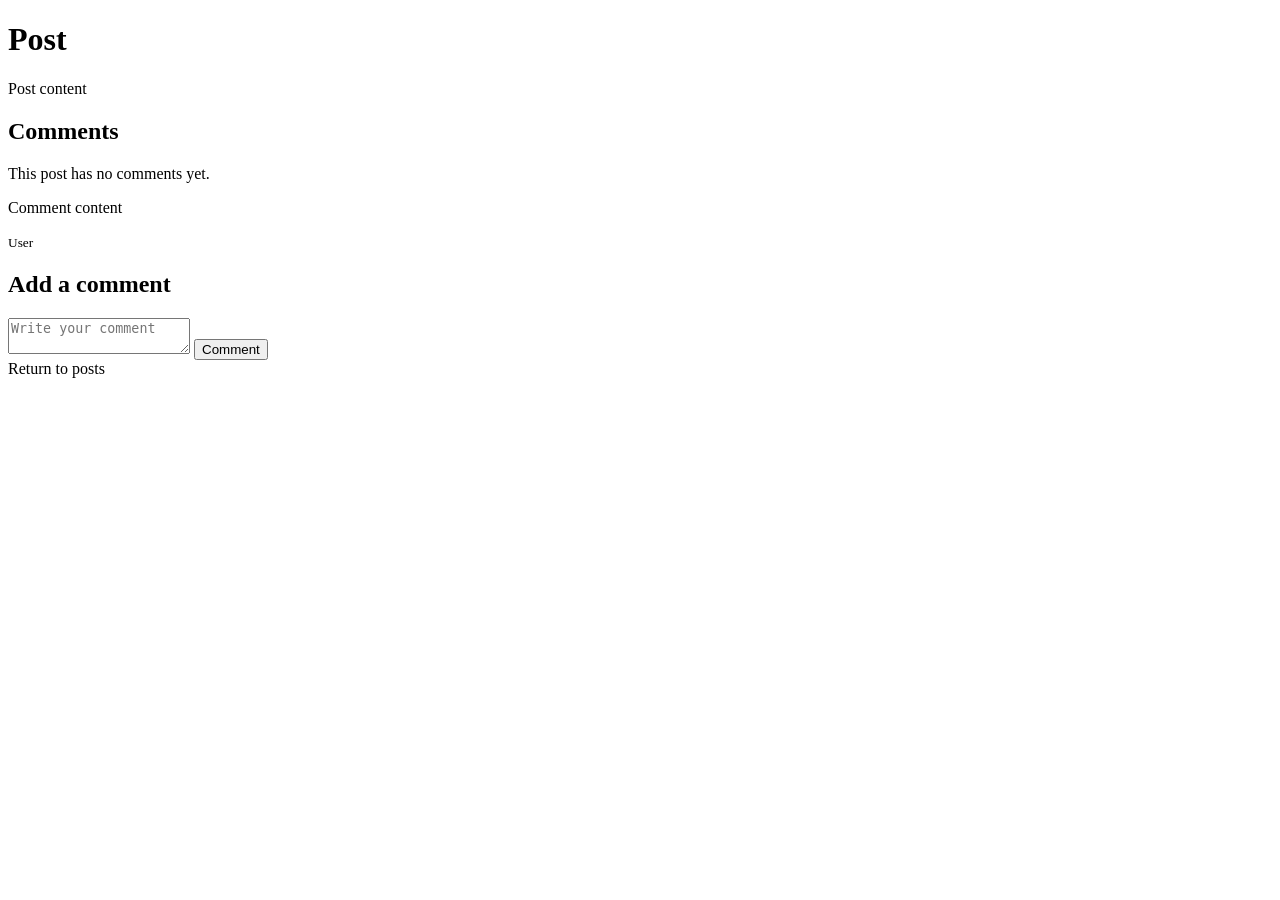
==== src/main/resources/templates/comments/index.html @ 90a4ed4e "added basic comments feature" ====
<!DOCTYPE html>
<html lang="en" xmlns:th="http://www.thymeleaf.org">
<head>
    <meta charset="UTF-8">
    <title>Post comments</title>
</head>

<body>
<h1>Post</h1>

<article>
    <p th:text="${post.content}">Post content</p>
</article>

<h2>Comments</h2>

<p th:if="${#lists.isEmpty(comments)}">
    This post has no comments yet.
</p>

<div th:each="existingComment : ${comments}">
    <p th:text="${existingComment.content}">Comment content</p>

    <small>
        User <span th:text="${existingComment.userId}"></span>
    </small>
</div>

<h2>Add a comment</h2>

<form
        method="post"
        th:action="@{/posts/{postId}/comments(postId=${post.id})}"
        th:object="${comment}"
>
        <textarea
                th:field="*{content}"
                placeholder="Write your comment"
                required
        ></textarea>

    <button type="submit">Comment</button>
</form>

<a th:href="@{/posts}">Return to posts</a>
</body>
</html>
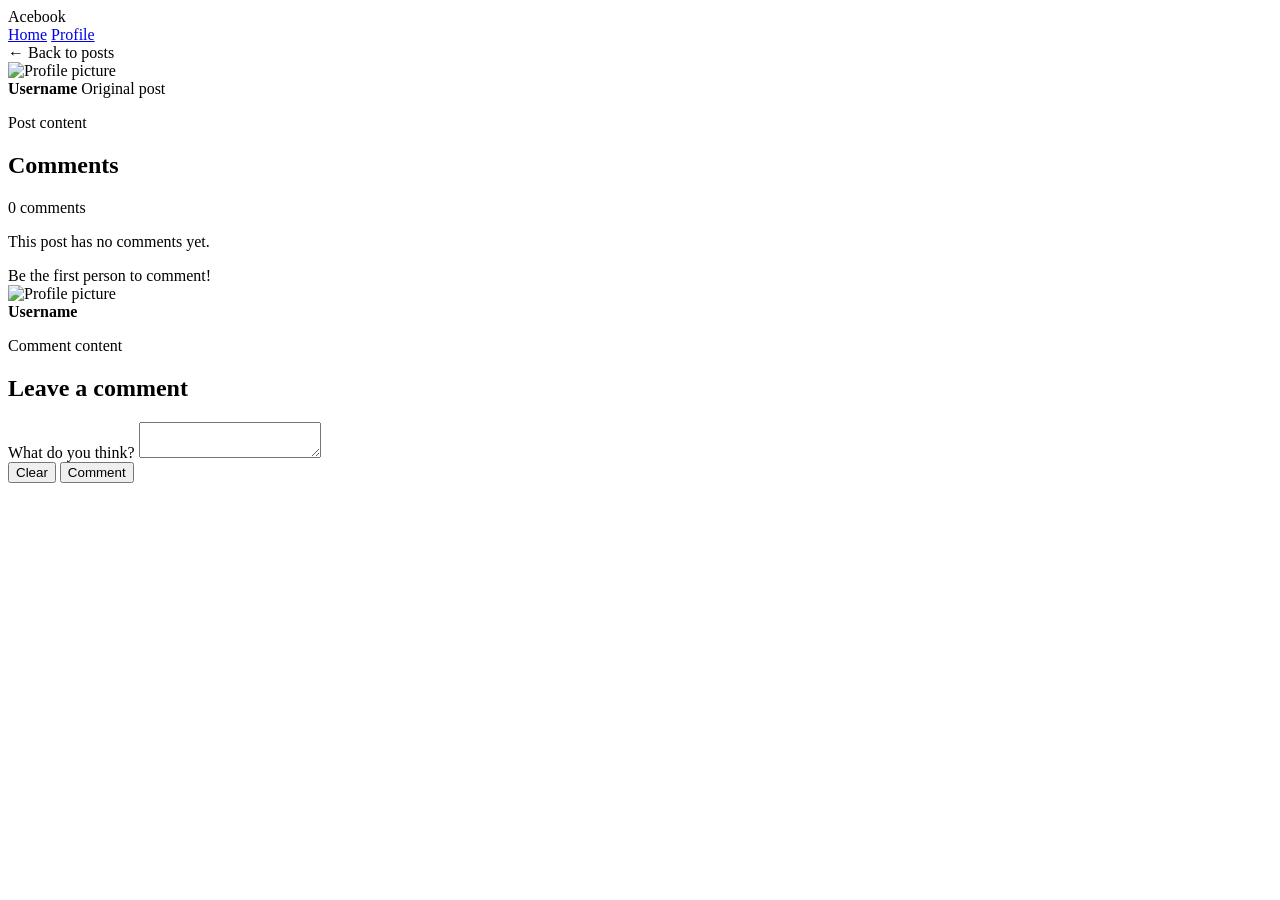
==== commit 664d2fc2: "overall html updates - connected comment page and added basic image url adder" ====
--- a/src/main/resources/templates/comments/index.html
+++ b/src/main/resources/templates/comments/index.html
@@ -1,47 +1,214 @@
 <!DOCTYPE html>
+
 <html lang="en" xmlns:th="http://www.thymeleaf.org">
+
 <head>
     <meta charset="UTF-8">
-    <title>Post comments</title>
+    <meta name="viewport" content="width=device-width, initial-scale=1.0">
+
+
+    <title>Acebook - Comments</title>
+
+    <link rel="stylesheet" href="/main.css">
+
+
 </head>
 
 <body>
-<h1>Post</h1>
-
-<article>
-    <p th:text="${post.content}">Post content</p>
-</article>
-
-<h2>Comments</h2>
-
-<p th:if="${#lists.isEmpty(comments)}">
-    This post has no comments yet.
-</p>
-
-<div th:each="existingComment : ${comments}">
-    <p th:text="${existingComment.content}">Comment content</p>
-
-    <small>
-        User <span th:text="${existingComment.userId}"></span>
-    </small>
-</div>
-
-<h2>Add a comment</h2>
-
-<form
-        method="post"
-        th:action="@{/posts/{postId}/comments(postId=${post.id})}"
-        th:object="${comment}"
->
-        <textarea
-                th:field="*{content}"
-                placeholder="Write your comment"
-                required
-        ></textarea>
-
-    <button type="submit">Comment</button>
-</form>
-
-<a th:href="@{/posts}">Return to posts</a>
+
+<!-- Navigation bar -->
+
+<nav class="navbar">
+
+
+    <div class="navbar-content">
+
+        <div class="logo">
+            Acebook
+        </div>
+
+        <div class="navigation-links">
+            <a href="/posts">Home</a>
+            <a href="/profile">Profile</a>
+        </div>
+
+    </div>
+
+</nav>
+
+<!-- Main content -->
+
+<main class="main-container comments-container">
+
+
+    <!-- Back to posts -->
+    <a th:href="@{/posts}" class="back-link">
+        ← Back to posts
+    </a>
+
+
+    <!-- Original post -->
+    <section class="post-card comment-post">
+
+        <div class="post-header">
+
+            <div class="avatar">
+
+                <img
+                        th:src="${userRepository.findById(post.userId).get().profilePictureUrl}"
+                        alt="Profile picture"
+                >
+
+            </div>
+
+            <div class="post-user">
+
+                <strong
+                        th:text="${userRepository.findById(post.userId).get().username}">
+                    Username
+                </strong>
+
+                <span>Original post</span>
+
+            </div>
+
+        </div>
+
+        <div class="post-content">
+
+            <p th:text="${post.content}">
+                Post content
+            </p>
+
+        </div>
+
+    </section>
+
+
+    <!-- Comments -->
+    <section class="comments-section">
+
+        <div class="section-header">
+
+            <h1>Comments</h1>
+
+            <span th:text="${#lists.size(comments)} + ' comments'">
+            0 comments
+        </span>
+
+        </div>
+
+
+        <!-- No comments -->
+        <div
+                class="no-comments"
+                th:if="${#lists.isEmpty(comments)}"
+        >
+
+            <p>
+                This post has no comments yet.
+            </p>
+
+            <span>
+            Be the first person to comment!
+        </span>
+
+        </div>
+
+
+        <!-- Existing comments -->
+        <div class="comment-list">
+
+            <article
+                    class="comment-card"
+                    th:each="existingComment : ${comments}"
+            >
+
+                <!-- User's profile picture -->
+                <div class="comment-avatar">
+
+                    <img
+                            th:src="${userRepository.findById(existingComment.userId).get().profilePictureUrl}"
+                            alt="Profile picture"
+                    >
+
+                </div>
+
+
+                <!-- Comment -->
+                <div class="comment-body">
+
+                    <div class="comment-header">
+
+                        <strong
+                                th:text="${userRepository.findById(existingComment.userId).get().username}">
+                            Username
+                        </strong>
+
+                    </div>
+
+                    <p th:text="${existingComment.content}">
+                        Comment content
+                    </p>
+
+                </div>
+
+            </article>
+
+        </div>
+
+    </section>
+
+
+    <!-- Add comment -->
+    <section class="add-comment card">
+
+        <h2>Leave a comment</h2>
+
+        <form
+                method="post"
+                th:action="@{/posts/{postId}/comments(postId=${post.id})}"
+                th:object="${comment}"
+        >
+
+            <div class="form-group">
+
+                <label for="content">
+                    What do you think?
+                </label>
+
+                <textarea
+                        id="content"
+                        th:field="*{content}"
+                        placeholder="Write a comment..."
+                        required>
+            </textarea>
+
+            </div>
+
+            <div class="form-buttons">
+
+                <input
+                        type="reset"
+                        value="Clear"
+                        class="button button-secondary"
+                >
+
+                <button
+                        type="submit"
+                        class="button button-primary"
+                >
+                    Comment
+                </button>
+
+            </div>
+
+        </form>
+
+    </section>
+
+
+</main>
+
 </body>
-</html>+</html>
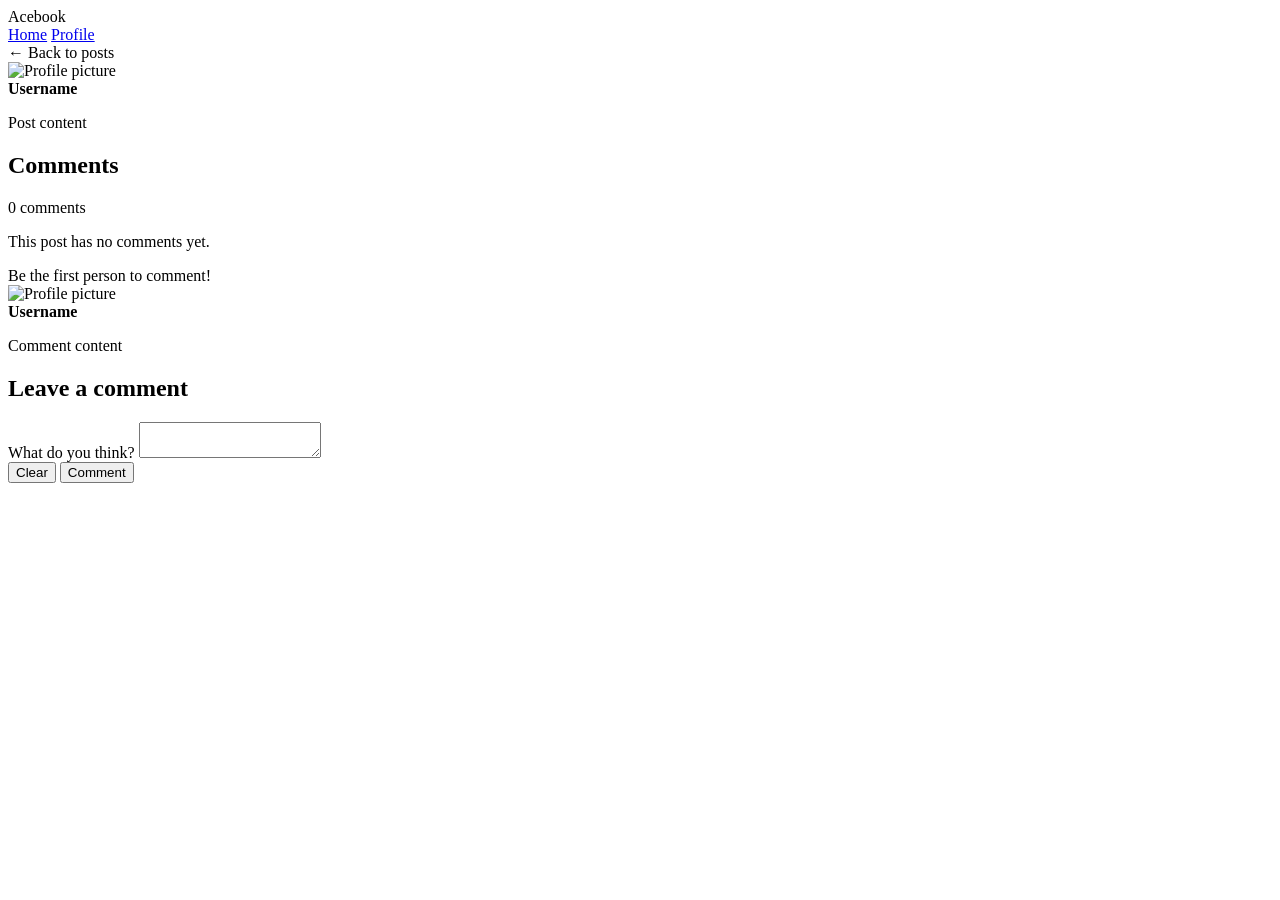
==== commit bbb2a10f: "Add timestamp to comments" ====
--- a/src/main/resources/templates/comments/index.html
+++ b/src/main/resources/templates/comments/index.html
@@ -68,7 +68,7 @@
                     Username
                 </strong>
 
-                <span>Original post</span>
+                <span th:text="'Original post - ' + ${#temporals.format(post.dateTime, 'dd/MM/yyyy HH:mm')}"></span>
 
             </div>
 
@@ -144,6 +144,10 @@
                                 th:text="${userRepository.findById(existingComment.userId).get().username}">
                             Username
                         </strong>
+<!--                        This needs styled -->
+                        <span
+                                th:text="${#temporals.format(existingComment.createdAt, 'dd/MM/yyyy HH:mm')}">
+                        </span>
 
                     </div>
 
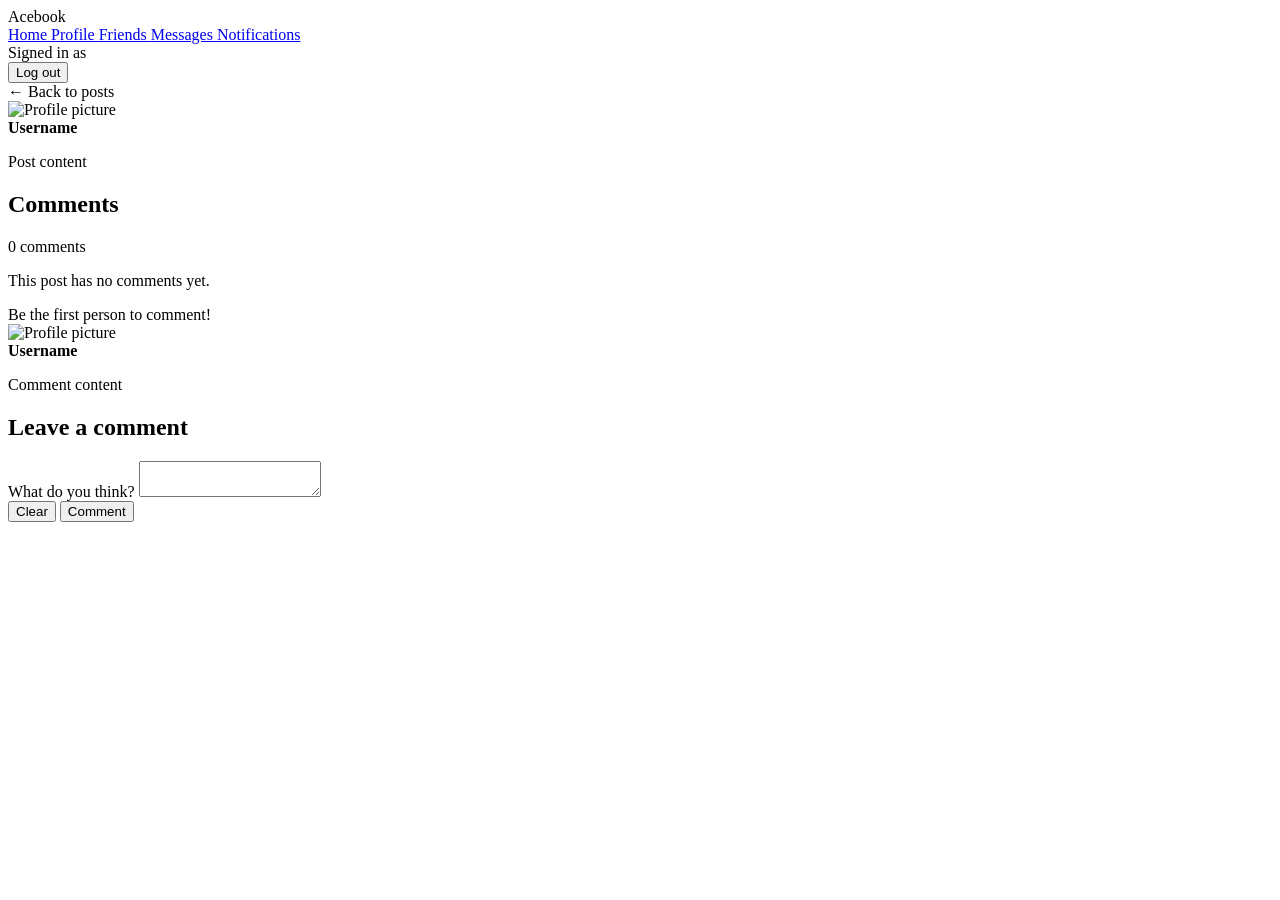
==== commit 017650de: "splash-screen added and overall cleanup completed" ====
--- a/src/main/resources/templates/comments/index.html
+++ b/src/main/resources/templates/comments/index.html
@@ -1,6 +1,7 @@
 <!DOCTYPE html>
 
-<html lang="en" xmlns:th="http://www.thymeleaf.org">
+<html lang="en" xmlns:th="http://www.thymeleaf.org"
+      xmlns:sec="https://www.thymeleaf.org/thymeleaf-extras-springsecurity5">
 
 <head>
     <meta charset="UTF-8">
@@ -28,26 +29,75 @@
         </div>
 
         <div class="navigation-links">
-            <a href="/posts">Home</a>
-            <a href="/profile">Profile</a>
+
+            <a href="/posts">
+                Home
+            </a>
+
+            <a href="/profile">
+                Profile
+            </a>
+
+            <a href="/friends" id="friends_button">
+                Friends
+            </a>
+
+            <a href="/messages">
+                Messages
+            </a>
+
+            <a href="/notifications" class="notification-nav-link">
+                Notifications
+
+                <span
+                        th:if="${unreadCount > 0}"
+                        class="notification-dot">
+            </span>
+
+            </a>
+
+            <div
+                    sec:authorize="isAuthenticated()"
+                    class="user-info"
+                    id="greeting">
+
+                <span>Signed in as</span>
+
+                <strong
+                        sec:authentication="principal.attributes['email']">
+                </strong>
+
+            </div>
+
+            <form th:action="@{/logout}" method="post">
+
+                <button
+                        type="submit"
+                        class="logout-button">
+
+                    Log out
+
+                </button>
+
+            </form>
+
         </div>
 
     </div>
 
+
 </nav>
 
-<!-- Main content -->
 
 <main class="main-container comments-container">
 
 
-    <!-- Back to posts -->
+
     <a th:href="@{/posts}" class="back-link">
         ← Back to posts
     </a>
 
 
-    <!-- Original post -->
     <section class="post-card comment-post">
 
         <div class="post-header">
@@ -85,7 +135,6 @@
     </section>
 
 
-    <!-- Comments -->
     <section class="comments-section">
 
         <div class="section-header">
@@ -99,7 +148,6 @@
         </div>
 
 
-        <!-- No comments -->
         <div
                 class="no-comments"
                 th:if="${#lists.isEmpty(comments)}"
@@ -116,7 +164,6 @@
         </div>
 
 
-        <!-- Existing comments -->
         <div class="comment-list">
 
             <article
@@ -124,7 +171,7 @@
                     th:each="existingComment : ${comments}"
             >
 
-                <!-- User's profile picture -->
+
                 <div class="comment-avatar">
 
                     <img
@@ -134,8 +181,6 @@
 
                 </div>
 
-
-                <!-- Comment -->
                 <div class="comment-body">
 
                     <div class="comment-header">
@@ -144,7 +189,7 @@
                                 th:text="${userRepository.findById(existingComment.userId).get().username}">
                             Username
                         </strong>
-<!--                        This needs styled -->
+
                         <span
                                 th:text="${#temporals.format(existingComment.createdAt, 'dd/MM/yyyy HH:mm')}">
                         </span>
@@ -163,8 +208,6 @@
 
     </section>
 
-
-    <!-- Add comment -->
     <section class="add-comment card">
 
         <h2>Leave a comment</h2>
@@ -193,12 +236,14 @@
             <div class="form-buttons">
 
                 <input
+                        id="clear-button"
                         type="reset"
                         value="Clear"
                         class="button button-secondary"
                 >
 
                 <button
+                        id="submit-comment-button"
                         type="submit"
                         class="button button-primary"
                 >
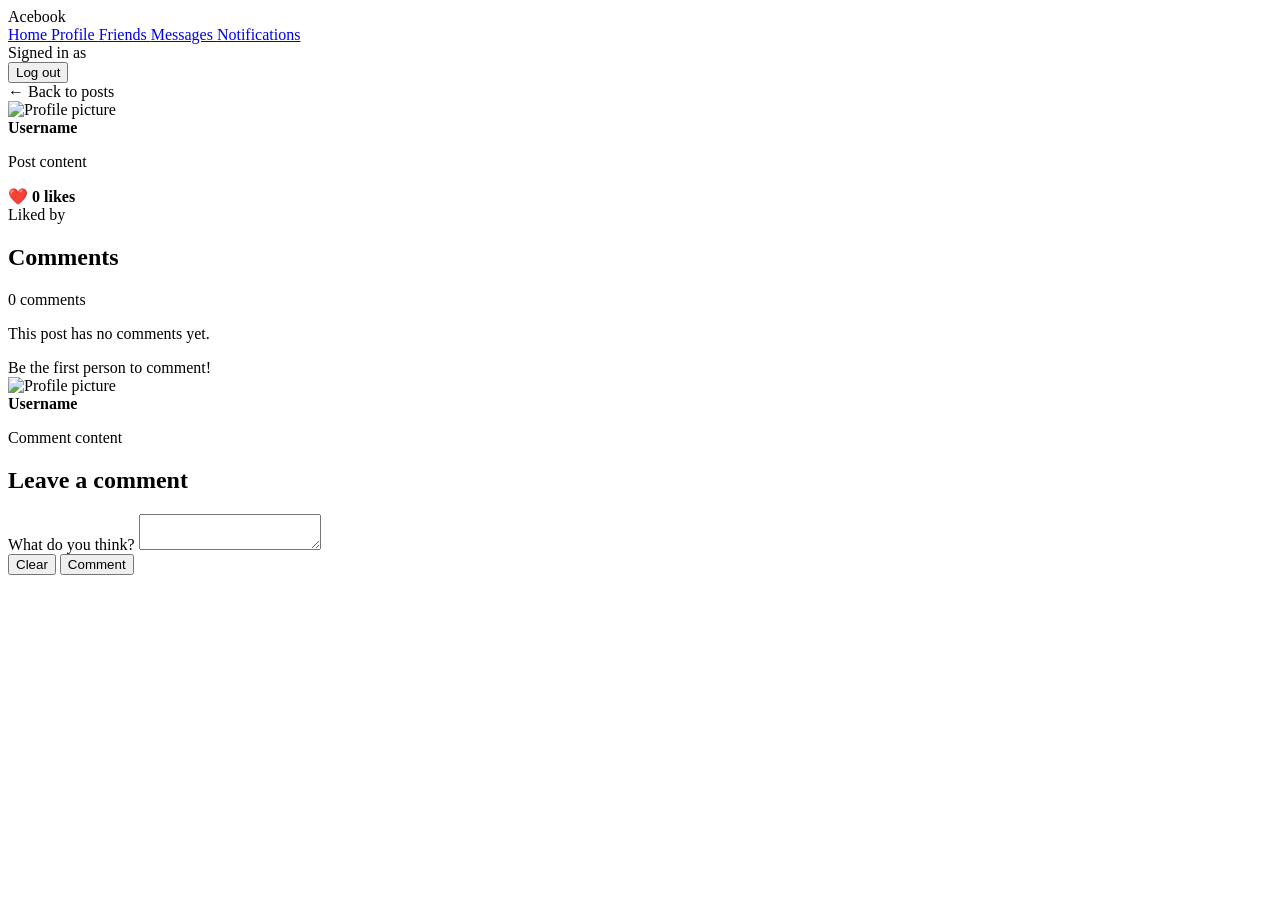
==== commit 95f78859: "overall bug fixes" ====
--- a/src/main/resources/templates/comments/index.html
+++ b/src/main/resources/templates/comments/index.html
@@ -133,6 +133,38 @@
         </div>
 
     </section>
+
+    </section>
+
+
+    <section
+            class="likes-summary"
+            th:if="${!#lists.isEmpty(likes)}">
+
+        <div class="likes-count">
+
+            ❤️
+
+            <strong
+                    th:text="${#lists.size(likes)} + ' likes'">
+                0 likes
+            </strong>
+
+        </div>
+
+        <div class="liked-by">
+
+            <span>Liked by </span>
+
+            <span
+                    th:each="like, stat : ${likes}"
+                    th:text="${likeUsers[like.userId].username + (stat.last ? '' : ', ')}">
+        </span>
+
+        </div>
+
+    </section>
+
 
 
     <section class="comments-section">
